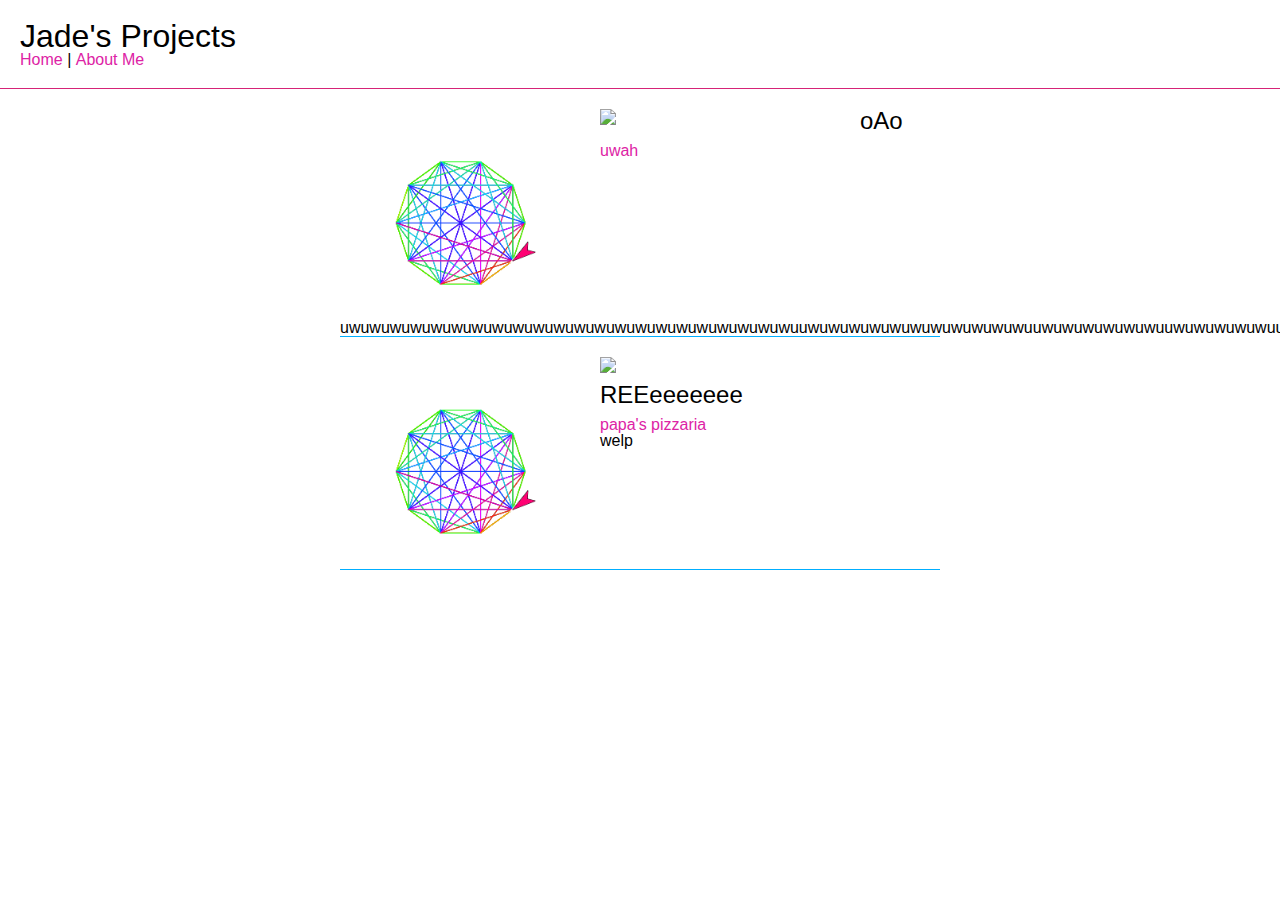
==== index.html @ bfbffd6c "Add files via upload" ====
<!DOCTYPE html>
<html lang="en">
   
<head>
<meta charset="utf-8" />
<title>Jade's Projects</title>
<link rel="stylesheet" href="reset.css" type="text/css">
<link rel="stylesheet" href="styles.css" type="text/css">
</head>

<body>
    <header>
        <h1>Jade's Projects</h1>
        <nav>
            <ul>
                <li><a href="index.html">Home</a></li>
                <li>|</li>
                <li><a href="aboutme.html">About Me</a></li>
            </ul>
        </nav>
   </header>
   <div id="projects">
    <!-- start of project template-->
     <div class="project">
       <img src="img/mandala.PNG" alt="mandala">
       <img src="https://media.tenor.com/images/b13b66ac7de5e943fa443922bb9bdd90/tenor.gif">
       <h2>oAo</h2>
       <p><a href="http://google.com">uwah</a>
       <p>uwuwuwuwuwuwuwuwuwuwuwuwuwuwuwuwuwuwuwuwuwuwuuwuwuwuwuwuwuwuwuwuwuwuuwuwuwuwuwuwuuwuwuwuwuwuuwuwuwuw</p>
     <div class="clear"></div>
       </div>
    <!-- end of project template-->
    <div class="project">
            <img src="img/mandala.PNG" alt="mandala">
            <img src="https://media.tenor.com/images/b13b66ac7de5e943fa443922bb9bdd90/tenor.gif">
            <h2>REEeeeeeee</h2>
            <p><a href="http://google.com">papa's pizzaria</a>
            <p>welp</p>
          <div class="clear"></div>
            </div>
    </div>
</body>
</html>
---- styles.css ----
body {
    font-family: sans-serif;
}
a {
    color: rgb(221, 35, 165);
    text-decoration-line: none;
}
a:hover {
    color: rgb(82, 173, 74);
    text-decoration-line: underline;
}
header {
    margin-bottom: 20px;
    padding: 20px;
    border-bottom: 1px solid rgb(214, 35, 119);
}
header h1 {
    font-size: 2em;
}
header nav ul li {
    display: inline;
}
.clear {
    clear: both;
}
#projects {
    margin: 0 auto;
    width: 90%;
    max-width: 600px;
}
.project {
    margin-bottom: 20px;
    border-bottom: 1px solid rgb(0, 174, 255)
}
.project img {
    width: 250px;
    float: left;
    margin-right: 10px;
    margin-bottom: 10px;
}
.project h2 {
    font-size: 1.5em;
    margin-bottom: 10px;
}
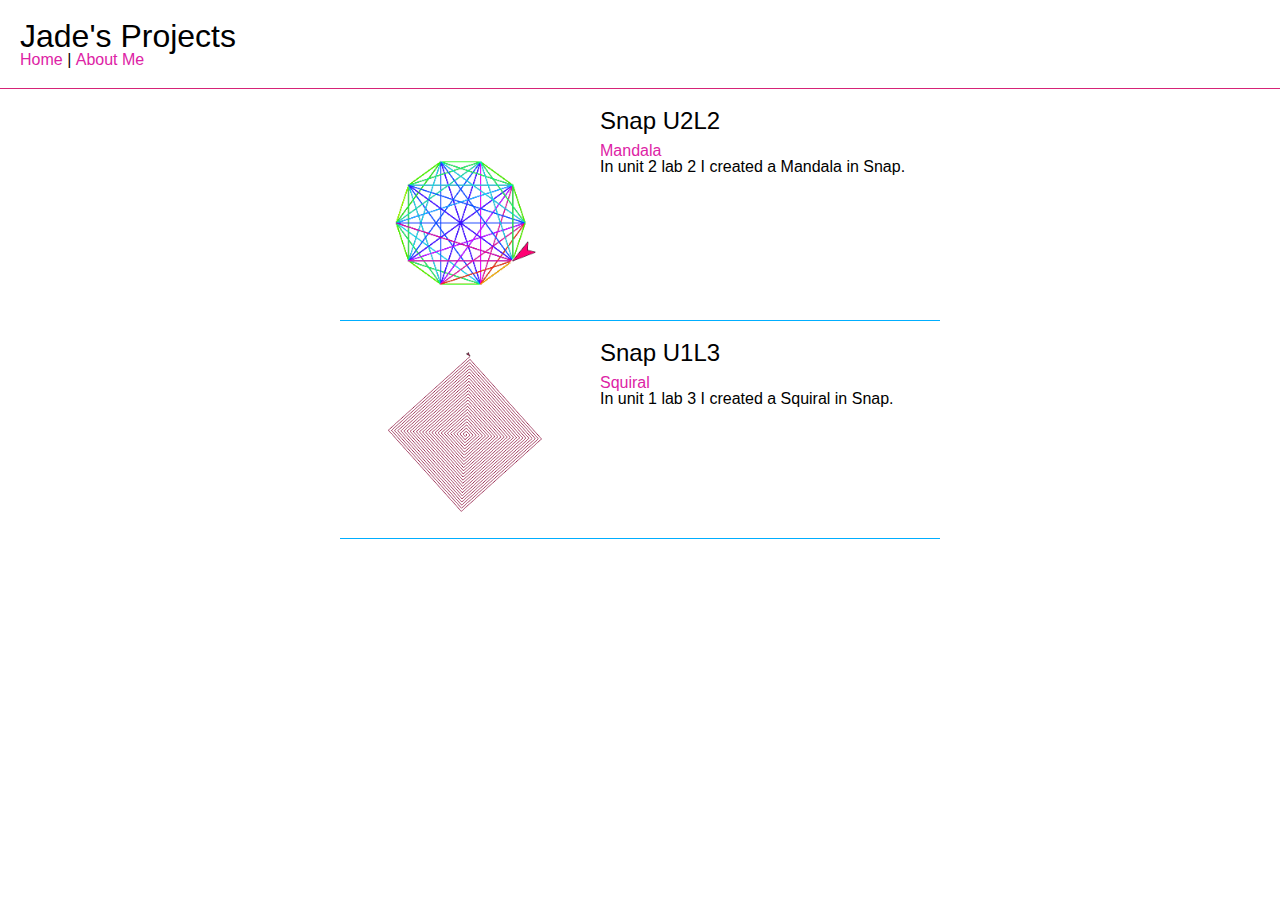
==== commit fd20e469: "Add files via upload" ====
--- a/index.html
+++ b/index.html
@@ -22,20 +22,18 @@
    <div id="projects">
     <!-- start of project template-->
      <div class="project">
-       <img src="img/mandala.PNG" alt="mandala">
-       <img src="https://media.tenor.com/images/b13b66ac7de5e943fa443922bb9bdd90/tenor.gif">
-       <h2>oAo</h2>
-       <p><a href="http://google.com">uwah</a>
-       <p>uwuwuwuwuwuwuwuwuwuwuwuwuwuwuwuwuwuwuwuwuwuwuuwuwuwuwuwuwuwuwuwuwuwuuwuwuwuwuwuwuuwuwuwuwuwuuwuwuwuw</p>
+       <img src="img/mandala.PNG" alt="mandala">  
+       <h2>Snap U2L2</h2>
+        <p><a href="https://snap.berkeley.edu/project?user=scoop_soup&project=Orion%20%26%20Jade%20U2L2%20Mandala">Mandala</a>
+       <p>In unit 2 lab 2 I created a Mandala in Snap. </p>
      <div class="clear"></div>
        </div>
     <!-- end of project template-->
     <div class="project">
-            <img src="img/mandala.PNG" alt="mandala">
-            <img src="https://media.tenor.com/images/b13b66ac7de5e943fa443922bb9bdd90/tenor.gif">
-            <h2>REEeeeeeee</h2>
-            <p><a href="http://google.com">papa's pizzaria</a>
-            <p>welp</p>
+            <img src="img/squiral.png" alt="squiral">
+            <h2>Snap U1L3</h2>
+            <p><a href="https://snap.berkeley.edu/project?user=scoop_soup&project=Jade%20%26%20Orion%20U1L3%20Squiral">Squiral</a>
+            <p>In unit 1 lab 3 I created a Squiral in Snap.</p>
           <div class="clear"></div>
             </div>
     </div>
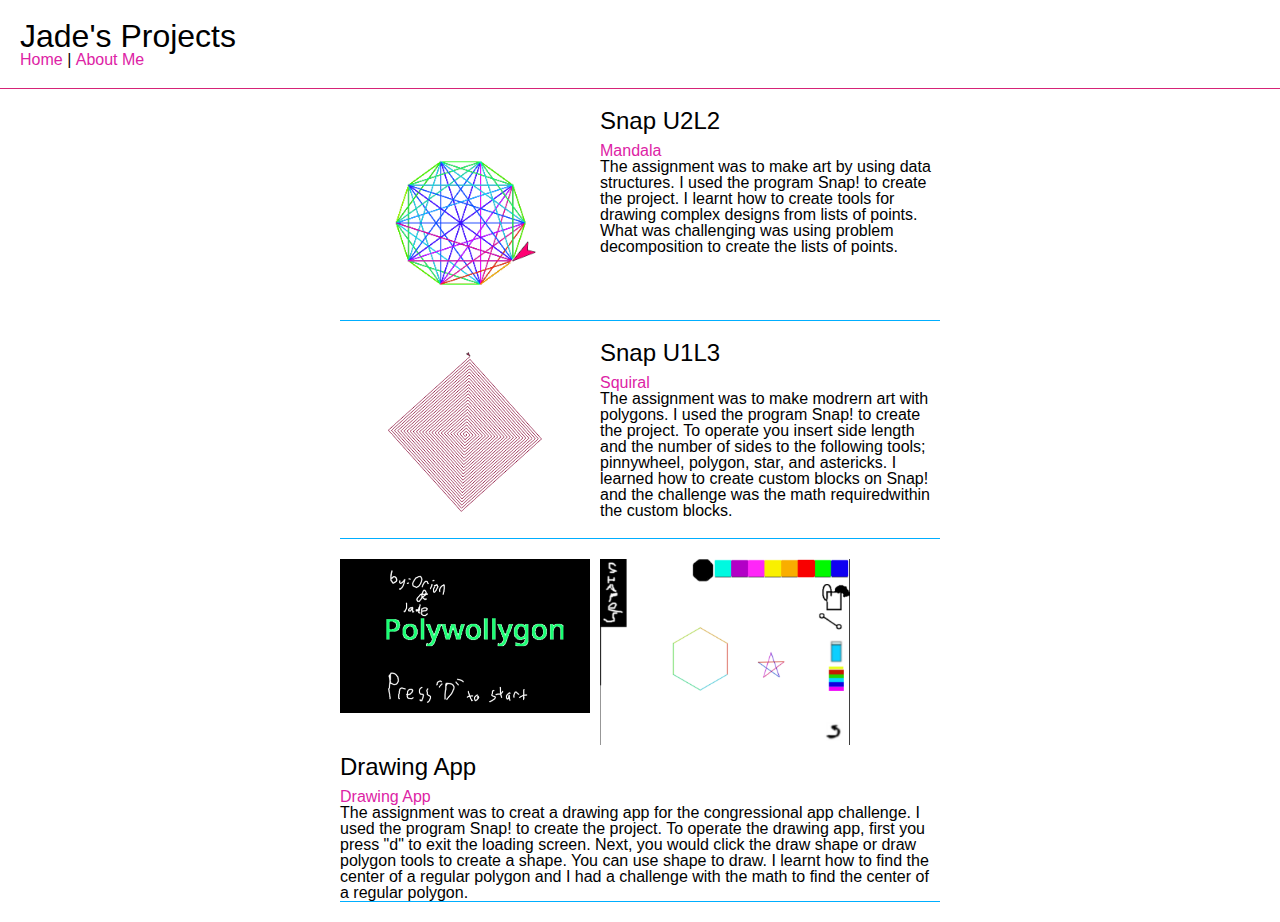
==== commit 542f7ad4: "Add files via upload" ====
--- a/index.html
+++ b/index.html
@@ -25,7 +25,7 @@
        <img src="img/mandala.PNG" alt="mandala">  
        <h2>Snap U2L2</h2>
         <p><a href="https://snap.berkeley.edu/project?user=scoop_soup&project=Orion%20%26%20Jade%20U2L2%20Mandala">Mandala</a>
-       <p>In unit 2 lab 2 I created a Mandala in Snap. </p>
+       <p>The assignment was to make art by using data structures. I used the program Snap! to create the project. I learnt how to create tools for drawing complex designs from lists of points. What was challenging was using problem decomposition to create the lists of points.</p>
      <div class="clear"></div>
        </div>
     <!-- end of project template-->
@@ -33,9 +33,17 @@
             <img src="img/squiral.png" alt="squiral">
             <h2>Snap U1L3</h2>
             <p><a href="https://snap.berkeley.edu/project?user=scoop_soup&project=Jade%20%26%20Orion%20U1L3%20Squiral">Squiral</a>
-            <p>In unit 1 lab 3 I created a Squiral in Snap.</p>
+            <p>The assignment was to make modrern art with polygons. I used the program Snap! to create the project. To operate you insert side length and the number of sides to the following tools; pinnywheel, polygon, star, and astericks. I learned how to create custom blocks on Snap! and the challenge was the math requiredwithin the custom blocks.</p>
           <div class="clear"></div>
             </div>
+       <div class="project">
+              <img src="img/polywollygon.png" alt="polywollygon">
+              <img src="img/polygon.png" alt="polygon">
+              <h2>Drawing App</h2>
+              <p><a href="https://snap.berkeley.edu/snap/snap.html#present:Username=scoop_soup&ProjectName=Eugenio%2C%20Jade%20Drawing%20App">Drawing App</a>
+              <p>The assignment was to creat a drawing app for the congressional app challenge. I used the program Snap! to create the project. To operate the drawing app, first you press "d" to exit the loading screen. Next, you would click the draw shape or draw polygon tools to create a shape. You can use shape to draw. I learnt how to find the center of a regular polygon and I had a challenge with the math to find the center of a regular polygon.</p>
+            <div class="clear"></div>
+              </div>
     </div>
 </body>
 </html>